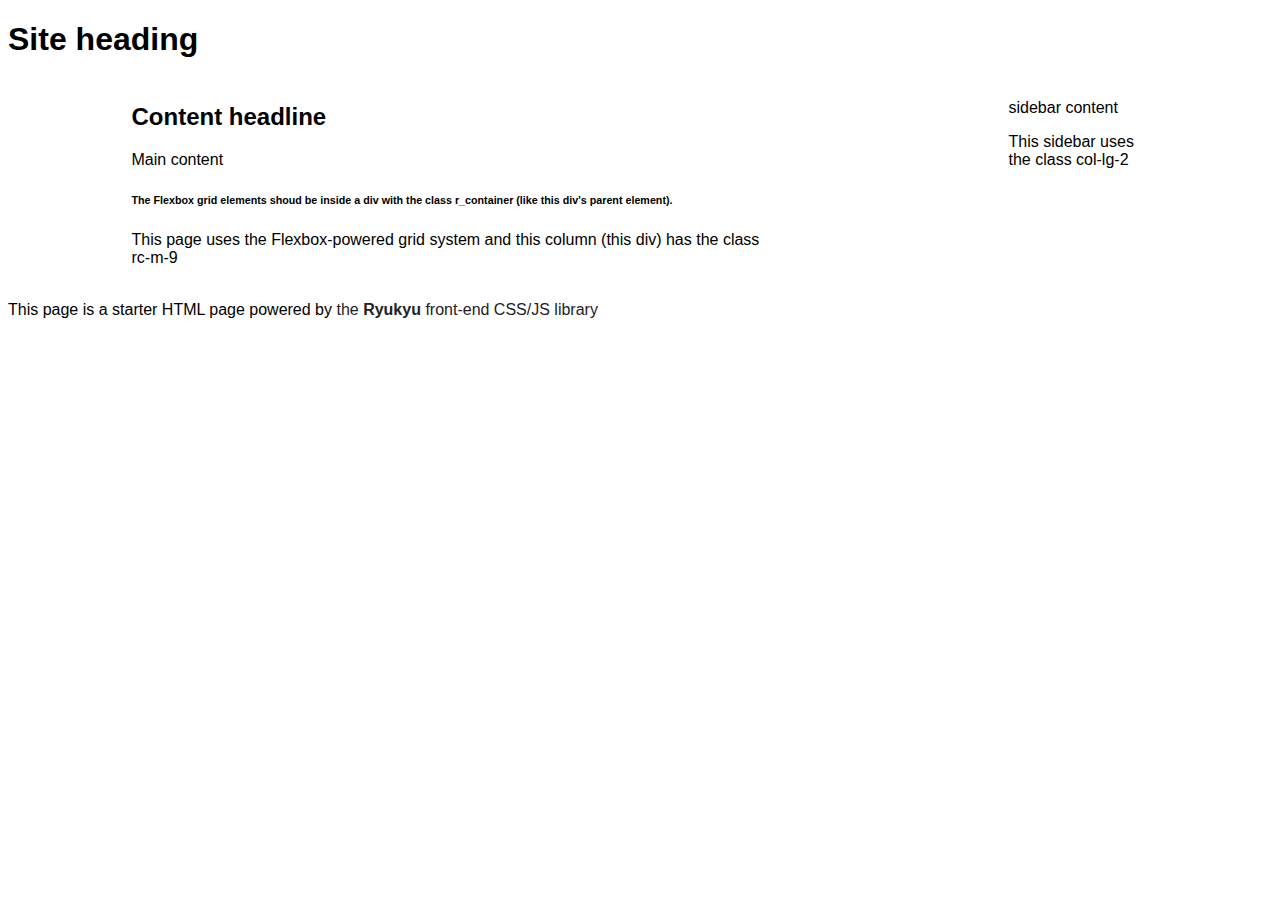
==== FLEXstarter.html @ cfd12be0 "add Flexbox grid starter page" ====
<!DOCTYPE html>
<html><!-- Ryukyu Flexbox grid starter template 0.2.3 by Dan McKeown http://danmckeown.info -->
		<!-- copyright May 2016 released under MIT license -->
<head>
	<title>Title</title>
	<meta charset="utf-8">
	<meta name="viewport" content="width=device-width, initial-scale=1.0">
	<link href="css/ryukyu.css" rel="stylesheet" />
	<script type="text/javascript" src="js/jquery.js"></script>
	<script type="text/javascript" src="js/joeypc.js"></script>
	<script type="text/javascript" src="js/ryukyu.js"></script>
</head>
<body>
	<div class="header">
		<h1>Site heading</h1>
	</div>
	<div class="r_container">
		<div class="main rc-m-9">
			<h2>Content headline</h2>
			<p>Main content</p>
			<h6>The Flexbox grid elements shoud be inside a div with the class r_container (like this div's parent element).</h6>
			<p>This page uses the Flexbox-powered grid system and this column (this div) has the class rc-m-9</p>
		</div>
		<div class="sidebar rc-m-2">
			<p>sidebar content</p>
			<p>This sidebar uses the class col-lg-2</p>
		</div>
	</div>
	<div class="footer">
		<p>This page is a starter HTML page powered by <a href="http://danmckeown.info/code/ryukyu">the <b>Ryukyu</b> front-end CSS/JS library</a></p>
	</div>
</body>
</html>
---- css/ryukyu.css ----
/*  Ryukyu CSS library by Dan McKeown copyright May-July 2015-Febrary 2016								*/
/*  http://danmckeown.info/code/ryukyu/												*/
/*  v0.2.5 via SCSS								Licensed under MIT license 					    */
body {
  font-family: "San Francisco", "Roboto", "Lato", "Ubuntu", Helvetica, sans-serif, sans; }

.il {
  display: inline-block; }

.italics {
  font-style: italic; }

.paddingleft10 {
  padding-left: 10px; }

.paddingleft20 {
  padding-left: 20px; }

.marginleft10 {
  margin-left: 20px; }

.marginleft20 {
  margin-left: 20px; }

.text-primary {
  color: blue; }

.text-success {
  color: green; }

.text-danger {
  color: red; }

.btn {
  padding-top: 7px;
  padding-bottom: 7px;
  padding-right: 5px;
  padding-left: 5px;
  width: auto;
  display: inline-block;
  margin-bottom: 1px;
  margin-top: 2px; }

.btn-default {
  border-radius: 10px;
  border: 1px solid #AAAAAA;
  background-color: #EEEEEE; }

.btn-primary {
  border-radius: 10px;
  border: 1px solid #AAAAAA;
  background-color: #33CCEE; }

.btn-success {
  border-radius: 10px;
  border: 1px solid #AAAAAA;
  background-color: #66FFAA; }

.btn-danger {
  border-radius: 10px;
  border: 1px solid #AAAAAA;
  background-color: #FF3366; }

.btn-warning {
  border-radius: 10px;
  border: 1px solid #AAAAAA;
  background-color: #FFDD77; }

.btn-info {
  border-radius: 10px;
  border: 1px solid #AAAAAA;
  background-color: #CCCCCC; }

.jumbotron {
  border-radius: 3px;
  border: 2px solid #BBBBBB;
  background-color: #DDDDDD;
  padding-top: 11px;
  padding-bottom: 10px;
  padding-right: 25px;
  padding-left: 25px;
  width: auto;
  display: inline-block;
  margin-bottom: 2px; }

.alert, .alert-warning {
  background-color: #FFF388;
  padding-top: 11px;
  padding-bottom: 10px;
  padding-right: 15px;
  padding-left: 15px;
  display: inline-block;
  max-width: 100%;
  height: auto;
  border-radius: 2px;
  border: 2px solid #FFF829;
  margin-bottom: 2px; }

/* implements the Bootstrap 3 API grid system */
/* The Bootstrap 3 classes are like .col-md-1 */
/* also includes Foundation 5 grid classes */
/* The Foundation style is medium-1 */
.col-sm-1, .small-1 {
  max-width: 55px;
  display: inline-block;
  margin-right: 4px;
  margin-left: 7px;
  margin-top: 2px;
  margin-bottom: 2px;
  vertical-align: top; }

.col-sm-2, .small-2 {
  max-width: 110px;
  display: inline-block;
  margin-right: 4px;
  margin-left: 7px;
  margin-top: 2px;
  margin-bottom: 2px;
  vertical-align: top; }

.col-sm-3, .small-3 {
  max-width: 165px;
  display: inline-block;
  margin-right: 4px;
  margin-left: 7px;
  margin-top: 2px;
  margin-bottom: 2px;
  vertical-align: top; }

.col-sm-4, .small-4 {
  max-width: 220px;
  display: inline-block;
  margin-right: 4px;
  margin-left: 7px;
  margin-top: 2px;
  margin-bottom: 2px;
  vertical-align: top; }

.col-sm-5, .small-5 {
  max-width: 275px;
  display: inline-block;
  margin-right: 4px;
  margin-left: 7px;
  margin-top: 2px;
  margin-bottom: 2px;
  vertical-align: top; }

.col-sm-6, .small-6 {
  max-width: 330px;
  display: inline-block;
  margin-right: 4px;
  margin-left: 7px;
  margin-top: 2px;
  margin-bottom: 2px;
  vertical-align: top; }

.col-sm-7, .small-7 {
  max-width: 385px;
  display: inline-block;
  margin-right: 4px;
  margin-left: 7px;
  margin-top: 2px;
  margin-bottom: 2px;
  vertical-align: top; }

.col-sm-8, .small-8 {
  max-width: 440px;
  display: inline-block;
  margin-right: 4px;
  margin-left: 7px;
  margin-top: 2px;
  margin-bottom: 2px;
  vertical-align: top; }

.col-sm-9, .small-9 {
  max-width: 495px;
  display: inline-block;
  margin-right: 4px;
  margin-left: 7px;
  margin-top: 2px;
  margin-bottom: 2px;
  vertical-align: top; }

.col-sm-10, .small-10 {
  max-width: 550px;
  display: inline-block;
  margin-right: 4px;
  margin-left: 7px;
  margin-top: 2px;
  margin-bottom: 2px;
  vertical-align: top; }

.col-sm-11, .small-11 {
  max-width: 605px;
  display: inline-block;
  margin-right: 4px;
  margin-left: 7px;
  margin-top: 2px;
  margin-bottom: 2px;
  vertical-align: top; }

.col-sm-12, .small-12 {
  max-width: 660px;
  display: inline-block;
  margin-right: 4px;
  margin-left: 7px;
  margin-top: 2px;
  margin-bottom: 2px;
  vertical-align: top; }

.col-md-1, .medium-1 {
  max-width: 69px;
  display: inline-block;
  margin-right: 5px;
  margin-left: 10px;
  margin-top: 3px;
  margin-bottom: 2px;
  vertical-align: top; }

.col-md-2, .medium-2 {
  max-width: 138px;
  display: inline-block;
  margin-right: 5px;
  margin-left: 10px;
  margin-top: 3px;
  margin-bottom: 2px;
  vertical-align: top; }

.col-md-3, .medium-3 {
  max-width: 207px;
  display: inline-block;
  margin-right: 5px;
  margin-left: 10px;
  margin-top: 3px;
  margin-bottom: 2px;
  vertical-align: top; }

.col-md-4, .medium-4 {
  max-width: 276px;
  display: inline-block;
  margin-right: 5px;
  margin-left: 10px;
  margin-top: 3px;
  margin-bottom: 2px;
  vertical-align: top; }

.col-md-5, .medium-5 {
  max-width: 345px;
  display: inline-block;
  margin-right: 5px;
  margin-left: 10px;
  margin-top: 3px;
  margin-bottom: 2px;
  vertical-align: top; }

.col-md-6, .medium-6 {
  max-width: 414px;
  display: inline-block;
  margin-right: 5px;
  margin-left: 11px;
  margin-top: 3px;
  margin-bottom: 2px;
  vertical-align: top; }

.col-md-7, .medium-7 {
  max-width: 483px;
  display: inline-block;
  margin-right: 5px;
  margin-left: 11px;
  margin-top: 3px;
  margin-bottom: 2px;
  vertical-align: top; }

.col-md-8, .medium-8 {
  max-width: 552px;
  display: inline-block;
  margin-right: 5px;
  margin-left: 11px;
  margin-top: 3px;
  margin-bottom: 2px;
  vertical-align: top; }

.col-md-9, .medium-9 {
  max-width: 621px;
  display: inline-block;
  margin-right: 5px;
  margin-left: 11px;
  margin-top: 3px;
  margin-bottom: 2px;
  vertical-align: top; }

.col-md-10, .medium-10 {
  max-width: 690px;
  display: inline-block;
  margin-right: 5px;
  margin-left: 11px;
  margin-top: 3px;
  margin-bottom: 2px;
  vertical-align: top; }

.col-md-11, .medium-11 {
  max-width: 759px;
  display: inline-block;
  margin-right: 5px;
  margin-left: 11px;
  margin-top: 3px;
  margin-bottom: 2px;
  vertical-align: top; }

.col-md-12, .medium-12 {
  max-width: 828px;
  display: inline-block;
  margin-right: 5px;
  margin-left: 11px;
  margin-top: 3px;
  margin-bottom: 2px;
  vertical-align: top; }

.col-lg-1, .large-1 {
  max-width: 75px;
  display: inline-block;
  margin-right: 5px;
  margin-left: 10px;
  margin-top: 3px;
  margin-bottom: 2px;
  vertical-align: top; }

.col-lg-2, .large-2 {
  max-width: 150px;
  display: inline-block;
  margin-right: 5px;
  margin-left: 10px;
  margin-top: 3px;
  margin-bottom: 2px;
  vertical-align: top; }

.col-lg-3, .large-3 {
  max-width: 225px;
  display: inline-block;
  margin-right: 5px;
  margin-left: 10px;
  margin-top: 3px;
  margin-bottom: 2px;
  vertical-align: top; }

.col-lg-4, .large-4 {
  max-width: 300px;
  display: inline-block;
  margin-right: 5px;
  margin-left: 10px;
  margin-top: 3px;
  margin-bottom: 2px;
  vertical-align: top; }

.col-lg-5, .large-5 {
  max-width: 375px;
  display: inline-block;
  margin-right: 5px;
  margin-left: 11px;
  margin-top: 3px;
  margin-bottom: 2px;
  vertical-align: top; }

.col-lg-6, .large-6 {
  max-width: 450px;
  display: inline-block;
  margin-right: 5px;
  margin-left: 11px;
  margin-top: 3px;
  margin-bottom: 2px;
  vertical-align: top; }

.col-lg-7, .large-7 {
  max-width: 525px;
  display: inline-block;
  margin-right: 5px;
  margin-left: 11px;
  margin-top: 3px;
  margin-bottom: 2px;
  vertical-align: top; }

.col-lg-8, .large-8 {
  max-width: 600px;
  display: inline-block;
  margin-right: 5px;
  margin-left: 11px;
  margin-top: 3px;
  margin-bottom: 2px;
  vertical-align: top; }

.col-lg-9, .large-9 {
  max-width: 675px;
  display: inline-block;
  margin-right: 5px;
  margin-left: 11px;
  margin-top: 3px;
  margin-bottom: 2px;
  vertical-align: top; }

.col-lg-10, .large-10 {
  max-width: 750px;
  display: inline-block;
  margin-right: 5px;
  margin-left: 11px;
  margin-top: 3px;
  margin-bottom: 2px;
  vertical-align: top; }

.col-lg-11, .large-11 {
  max-width: 825px;
  display: inline-block;
  margin-right: 5px;
  margin-left: 11px;
  margin-top: 3px;
  margin-bottom: 2px;
  vertical-align: top; }

.col-lg-12, .large-12 {
  max-width: 900px;
  display: inline-block;
  margin-right: 5px;
  margin-left: 11px;
  margin-top: 3px;
  margin-bottom: 2px;
  vertical-align: top; }

.col-xs-1 {
  max-width: 50px;
  display: inline-block;
  margin-right: 4px;
  margin-left: 7px;
  margin-top: 2px;
  margin-bottom: 2px;
  vertical-align: top; }

.col-xs-2 {
  max-width: 100px;
  display: inline-block;
  margin-right: 4px;
  margin-left: 7px;
  margin-top: 2px;
  margin-bottom: 2px;
  vertical-align: top; }

.col-xs-3 {
  max-width: 150px;
  display: inline-block;
  margin-right: 4px;
  margin-left: 7px;
  margin-top: 2px;
  margin-bottom: 2px;
  vertical-align: top; }

.col-xs-4 {
  max-width: 200px;
  display: inline-block;
  margin-right: 4px;
  margin-left: 7px;
  margin-top: 2px;
  margin-bottom: 2px;
  vertical-align: top; }

.col-xs-5 {
  max-width: 250px;
  display: inline-block;
  margin-right: 4px;
  margin-left: 7px;
  margin-top: 2px;
  margin-bottom: 2px;
  vertical-align: top; }

.col-xs-6 {
  max-width: 300px;
  display: inline-block;
  margin-right: 4px;
  margin-left: 7px;
  margin-top: 2px;
  margin-bottom: 2px;
  vertical-align: top; }

.col-xs-7 {
  max-width: 350px;
  display: inline-block;
  margin-right: 4px;
  margin-left: 7px;
  margin-top: 2px;
  margin-bottom: 2px;
  vertical-align: top; }

.col-xs-8 {
  max-width: 400px;
  display: inline-block;
  margin-right: 4px;
  margin-left: 7px;
  margin-top: 2px;
  margin-bottom: 2px;
  vertical-align: top; }

.col-xs-9 {
  max-width: 450px;
  display: inline-block;
  margin-right: 4px;
  margin-left: 7px;
  margin-top: 2px;
  margin-bottom: 2px;
  vertical-align: top; }

.col-xs-10 {
  max-width: 500px;
  display: inline-block;
  margin-right: 4px;
  margin-left: 7px;
  margin-top: 2px;
  margin-bottom: 2px;
  vertical-align: top; }

.col-xs-11 {
  max-width: 550px;
  display: inline-block;
  margin-right: 4px;
  margin-left: 7px;
  margin-top: 2px;
  margin-bottom: 2px;
  vertical-align: top; }

.col-xs-12 {
  max-width: 600px;
  display: inline-block;
  margin-right: 4px;
  margin-left: 7px;
  margin-top: 2px;
  margin-bottom: 2px;
  vertical-align: top; }

/* end of grid system */
/* responsive section */
@media screen and (max-width: 900px) {
  body {
    font-size: 18px; }
  li {
    padding-bottom: 6px; }
  .col-sm-1, .col-sm-2, .col-sm-3, .col-sm-4, .col-sm-5, .col-sm-6 .col-sm-7, .col-sm-8, .col-sm-9, .col-sm-10, .col-sm-11, .col-sm-12 {
    max-width: 100%;
    height: auto; }
  .col-md-1, .col-md-2, .col-md-3, .col-md-4, .col-md-5, .col-md-6 .col-md-7, .col-md-8, .col-md-9, .col-md-10, .col-md-11, .col-md-12 {
    max-width: 100%;
    height: auto; }
  .col-xs-1, .col-xs-2, .col-xs-3, .col-xs-4, .col-xs-5, .col-xs-6, .col-xs-7, .col-xs-8, .col-xs-9, .col-xs-10, .col-xs-11, .col-xs-12 {
    max-width: 100%;
    height: auto; }
  .col-lg-1, .col-lg-2, .col-lg-3, .col-lg-4, .col-lg-5, .col-lg-6, .col-lg-7, .col-lg-8, .col-lg-9, .col-lg-10, .col-lg-11, .col-lg-12 {
    max-width: 100%;
    height: auto; }
  .small-1, .small-2, .small-3, .small-4, small-5, small-6 .small-7, .small-8, .small-9, .small-10, .small-11, .small-12 {
    max-width: 100%;
    height: auto; }
  .medium-1, .medium-2, .medium-3, .medium-4, .medium-5, .medium-6 .medium-7, .medium-8, .medium-9, .medium-10, .medium-11, .medium-12 {
    max-width: 100%;
    height: auto; }
  .large-1, .large-2, .large-3, .large-4, .large-5, .large-6, .large-7, .large-8, .large-9, .large-10, .large-11, .large-12 {
    max-width: 100%;
    height: auto; }
  .rc-m-1, .rc-m-2, .rc-m-3, .rc-m-4, .rc-m-5, .rc-m-6, .rc-m-7, .rc-m-8, .rc-m-9, .rc-m-10, .rc-m-11, .rc-m-12 .rc-m-13 .rc-m-14 {
    width: 99%;
    height: auto; } }

@media screen and (min-width: 901px) {
  body {
    font-size: 16px; } }

a {
  text-decoration: none;
  color: #222226; }

a:visited {
  text-decoration: none;
  color: #222255; }

img {
  max-width: 100%;
  height: auto; }

/* ENDOF responsive section */
table {
  border-style: dotted;
  border-width: 1px;
  border-color: #CCCCCC;
  max-width: 100%;
  height: auto;
  background-color: #EEEEEE; }

td {
  border-style: solid;
  border-width: 1px;
  border-color: #DDDDDD;
  padding-left: 10px;
  padding-right: 7px;
  padding-top: 2px;
  padding-bottom: 2px; }

/* Ryukyu custom grid system */
/* The Ryukyu-grid classes are like .rc-m-1 */
.r_container {
  display: flex;
  -webkit-flex-flow: row wrap;
  justify-content: space-around;
  flex-flow: row wrap; }

.rc-m-1 {
  width: 70px;
  margin-right: 7px;
  margin-left: 7px;
  margin-top: 3px;
  margin-bottom: 2px;
  vertical-align: top; }

.rc-m-2 {
  width: 140px;
  margin-right: 7px;
  margin-left: 7px;
  margin-top: 3px;
  margin-bottom: 2px;
  vertical-align: top; }

.rc-m-3 {
  width: 210px;
  margin-right: 7px;
  margin-left: 7px;
  margin-top: 3px;
  margin-bottom: 2px;
  vertical-align: top; }

.rc-m-4 {
  width: 280px;
  margin-right: 7px;
  margin-left: 7px;
  margin-top: 3px;
  margin-bottom: 2px;
  vertical-align: top; }

.rc-m-5 {
  width: 350px;
  margin-right: 7px;
  margin-left: 7px;
  margin-top: 3px;
  margin-bottom: 2px;
  vertical-align: top; }

.rc-m-6 {
  width: 420px;
  margin-right: 7px;
  margin-left: 7px;
  margin-top: 3px;
  margin-bottom: 2px;
  vertical-align: top; }

.rc-m-7 {
  width: 490px;
  margin-right: 7px;
  margin-left: 7px;
  margin-top: 3px;
  margin-bottom: 2px;
  vertical-align: top; }

.rc-m-8 {
  width: 560px;
  margin-right: 7px;
  margin-left: 7px;
  margin-top: 3px;
  margin-bottom: 2px;
  vertical-align: top; }

.rc-m-9 {
  width: 630px;
  margin-right: 7px;
  margin-left: 7px;
  margin-top: 3px;
  margin-bottom: 2px;
  vertical-align: top; }

.rc-m-10 {
  width: 700px;
  margin-right: 7px;
  margin-left: 7px;
  margin-top: 3px;
  margin-bottom: 2px;
  vertical-align: top; }

.rc-m-11 {
  width: 770px;
  margin-right: 7px;
  margin-left: 7px;
  margin-top: 3px;
  margin-bottom: 2px;
  vertical-align: top; }

.rc-m-12 {
  width: 840px;
  margin-right: 7px;
  margin-left: 7px;
  margin-top: 3px;
  margin-bottom: 2px;
  vertical-align: top; }

.rc-m-13 {
  width: 910px;
  margin-right: 7px;
  margin-left: 7px;
  margin-top: 3px;
  margin-bottom: 2px;
  vertical-align: top; }

.rc-m-14 {
  width: 980px;
  margin-right: 7px;
  margin-left: 7px;
  margin-top: 3px;
  margin-bottom: 2px;
  vertical-align: top; }

.text-left {
  text-align: left; }

.text-center {
  text-align: center; }

.text-right {
  text-align: right; }
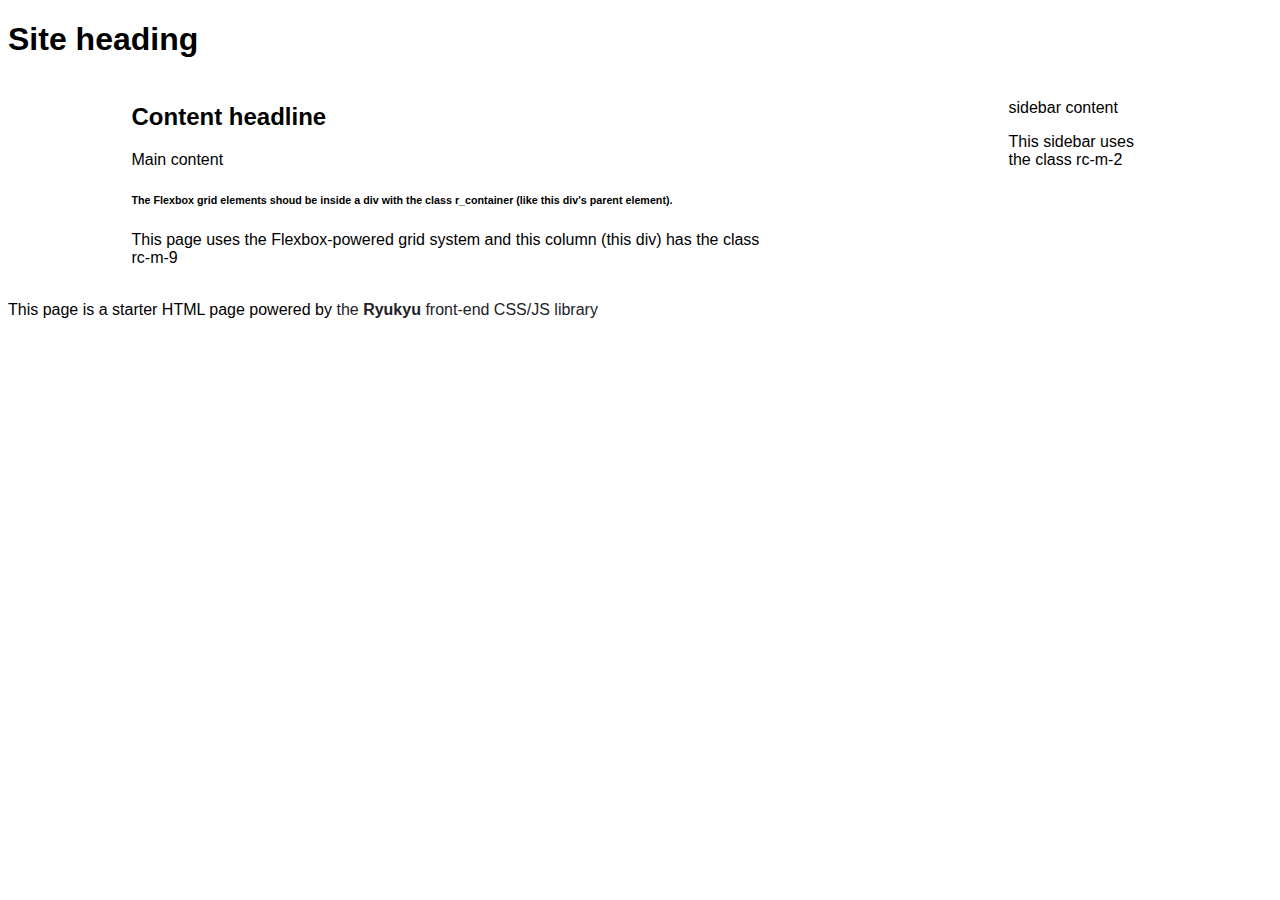
==== commit d9dd2db7: "bugfix FLEXstarter sidebar--describe correct class" ====
--- a/FLEXstarter.html
+++ b/FLEXstarter.html
@@ -1,5 +1,5 @@
 <!DOCTYPE html>
-<html><!-- Ryukyu Flexbox grid starter template 0.2.3 by Dan McKeown http://danmckeown.info -->
+<html><!-- Ryukyu Flexbox grid starter template 0.2.4 by Dan McKeown http://danmckeown.info -->
 		<!-- copyright May 2016 released under MIT license -->
 <head>
 	<title>Title</title>
@@ -23,7 +23,7 @@
 		</div>
 		<div class="sidebar rc-m-2">
 			<p>sidebar content</p>
-			<p>This sidebar uses the class col-lg-2</p>
+			<p>This sidebar uses the class rc-m-2</p>
 		</div>
 	</div>
 	<div class="footer">
--- a/css/ryukyu.css
+++ b/css/ryukyu.css
@@ -1,4 +1,4 @@
-/*  Ryukyu CSS library by Dan McKeown copyright May-July 2015-Febrary 2016								*/
+/*  Ryukyu CSS library by Dan McKeown copyright May-July 2015-February 2016								*/
 /*  http://danmckeown.info/code/ryukyu/												*/
 /*  v0.2.5 via SCSS								Licensed under MIT license 					    */
 body {
